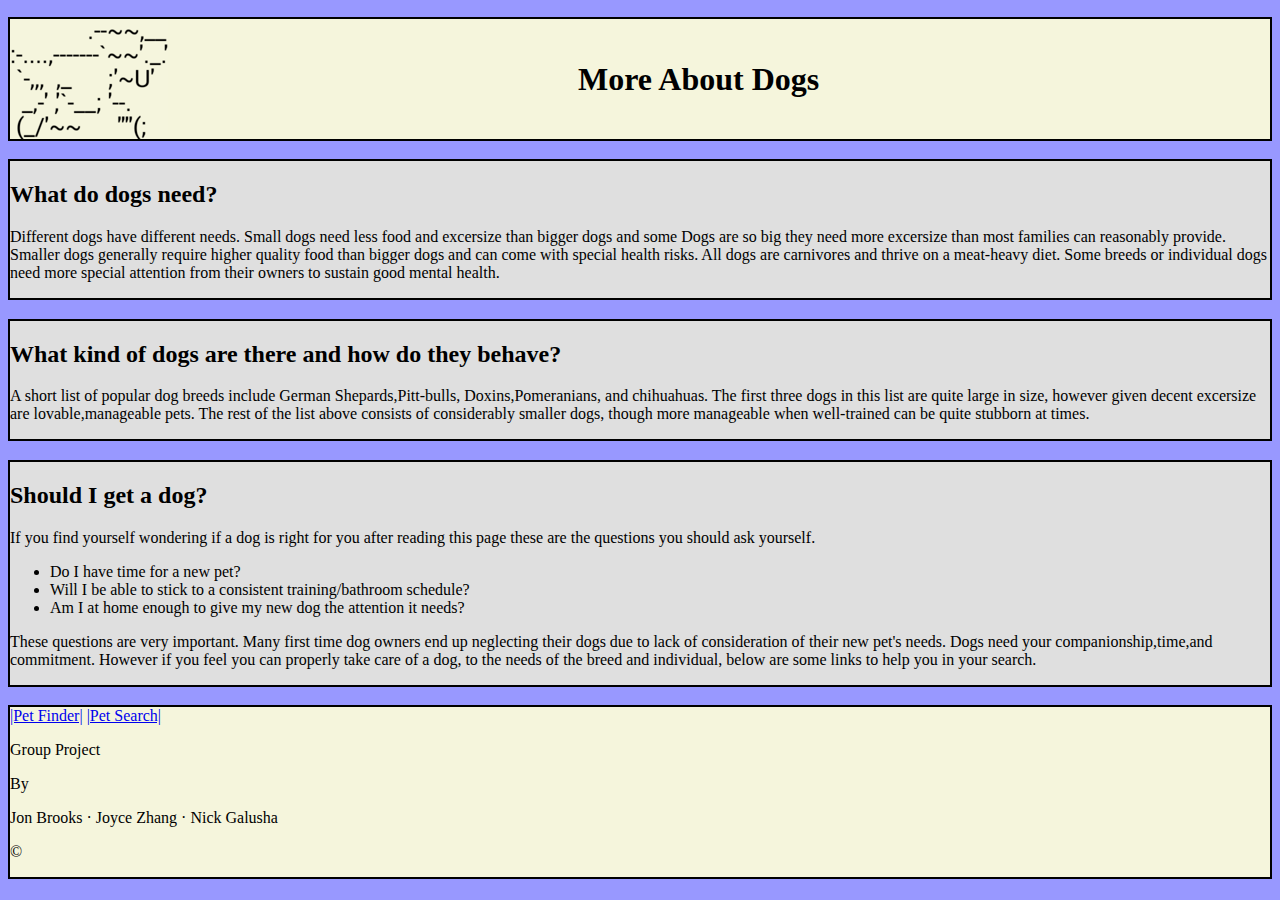
==== dog.html @ df4bb8d3 "dog_page_first_commit" ====
<!doctype html>
<html lang="en">

<head>
  <meta charset="utf-8">
  <title>More About Dogs</title>
  <link rel="stylesheet" href="./styles/dog.css">
</head>

<body>
  <header class="head"><img class="dog_logo" src="resources/dog.png" alt="dog">
    <h1 class="title">More About Dogs</h1>
  </header>
  <section class="dog_needs">
    <h2>What do dogs need?</h2>
    <p>Different dogs have different needs. Small dogs need less food and excersize than bigger dogs and some Dogs
      are so big they need more excersize than most families can reasonably provide. Smaller dogs generally require higher quality
      food than bigger dogs and can come with special health risks. All dogs are carnivores and thrive on a meat-heavy diet. Some breeds
      or individual dogs need more special attention from their owners to sustain good mental health.
    </p>
  </section>
  <section class="dog_breeds_temperments">
    <h2>What kind of dogs are there and how do they behave?</h2>

    <p>A short list of popular dog breeds include German Shepards,Pitt-bulls,
      Doxins,Pomeranians, and chihuahuas. The first three dogs in this list are quite
      large in size, however given decent excersize are lovable,manageable pets.
      The rest of the list above consists of considerably smaller dogs, though more manageable when
      well-trained can be quite stubborn at times.
    </p>
  </section>
<div class="last_elements">
  <section class-="?">
    <h2>Should I get a dog?</h2>
    <p>If you find yourself wondering if a dog is right for you after reading this page these are the questions you
      should ask yourself.</p>
    <ul>
      <li>Do I have time for a new pet?</li>
      <li>Will I be able to stick to a consistent training/bathroom schedule?</li>
      <li>Am I at home enough to give my new dog the attention it needs?</li>
    </ul>
    <p>  These questions are very important. Many first time dog owners end up neglecting their dogs due to lack of
      consideration
      of their new pet's needs. Dogs need your companionship,time,and commitment. However if you feel you can properly
      take care of a dog,
      to the needs of the breed and individual, below are some links to help you in your search. </p>
  </section>
  </section>
  </div>
</body>

<footer class="end">
<a href="https://www.petfinder.com/">|Pet Finder|</a>
<a href="https://theshelterpetproject.org/pet-search/">|Pet Search|</a>

<p>Group Project</p>
        <p>By</p>
        <p>Jon Brooks · Joyce Zhang · Nick Galusha</p>
        <p>&#169;</p>
</footer>
</html>
---- styles/dog.css ----
.head {
    display:flex;
    background-color:beige;
    border: 2px solid black;
}
body {
    display:flex;
    flex-direction:column;
    align-content:space-between;
    min-height: 55em;
    justify-content: space-around;
    background-color:rgb(152, 152, 255);

}
.dog_logo {
    margin-right:250px;
}
.title {
   display:flex;
   align-self:center;
   margin-left:160px;
}
section {
    background-color:rgb(223, 223, 223);
    border: 2px solid black;
}
footer {
    background-color:beige;
    border: 2px solid black;
}
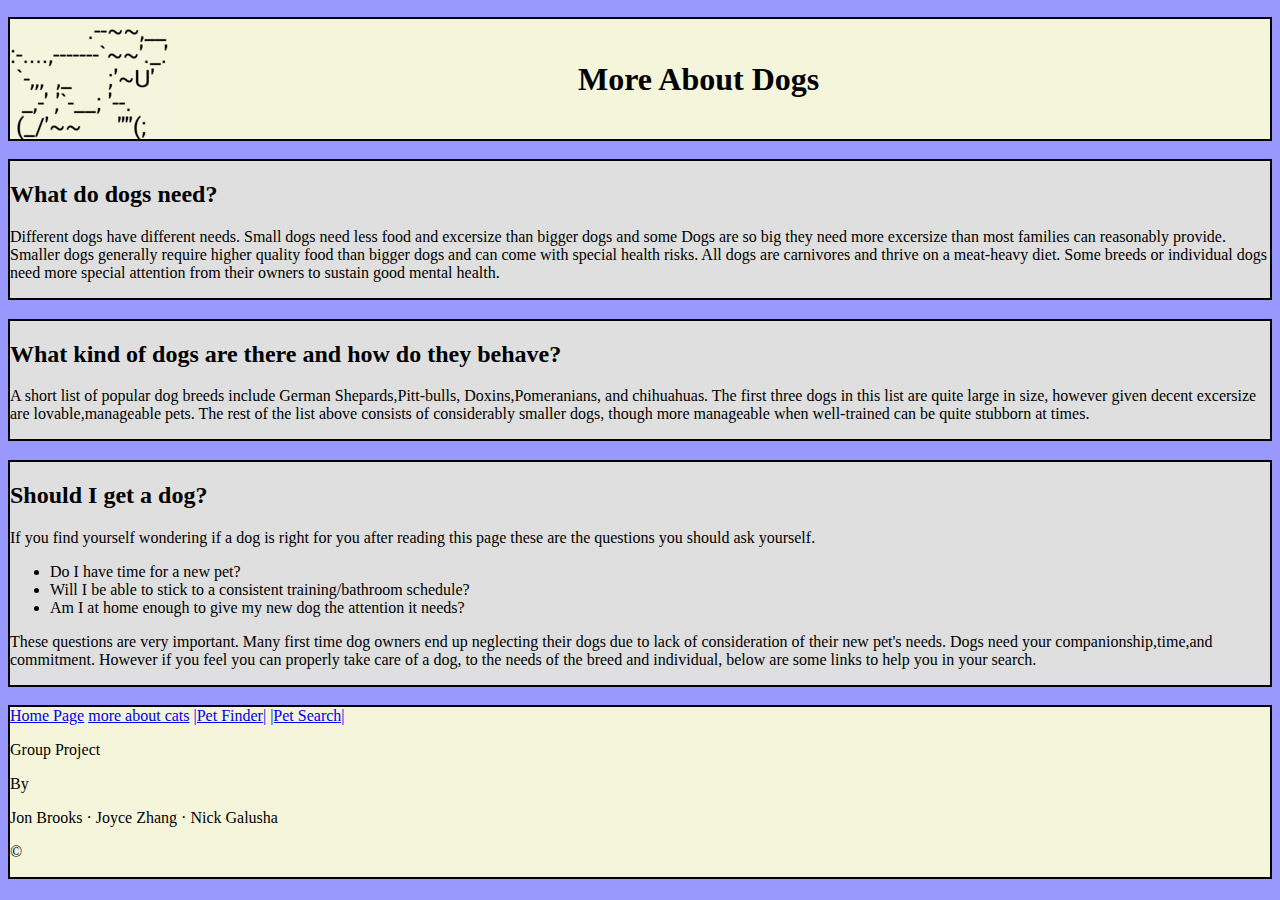
==== commit 5d22fb42: "change3" ====
--- a/dog.html
+++ b/dog.html
@@ -50,6 +50,8 @@
 </body>
 
 <footer class="end">
+  <a href="https://github.com/Big-Red-Jon/Pet-Page-Group-Project/tree/main/pages/index.html">Home Page</a>
+  <a href="https://github.com/Big-Red-Jon/Pet-Page-Group-Project/tree/main/pages/cat.html">more about cats</a>
 <a href="https://www.petfinder.com/">|Pet Finder|</a>
 <a href="https://theshelterpetproject.org/pet-search/">|Pet Search|</a>
 
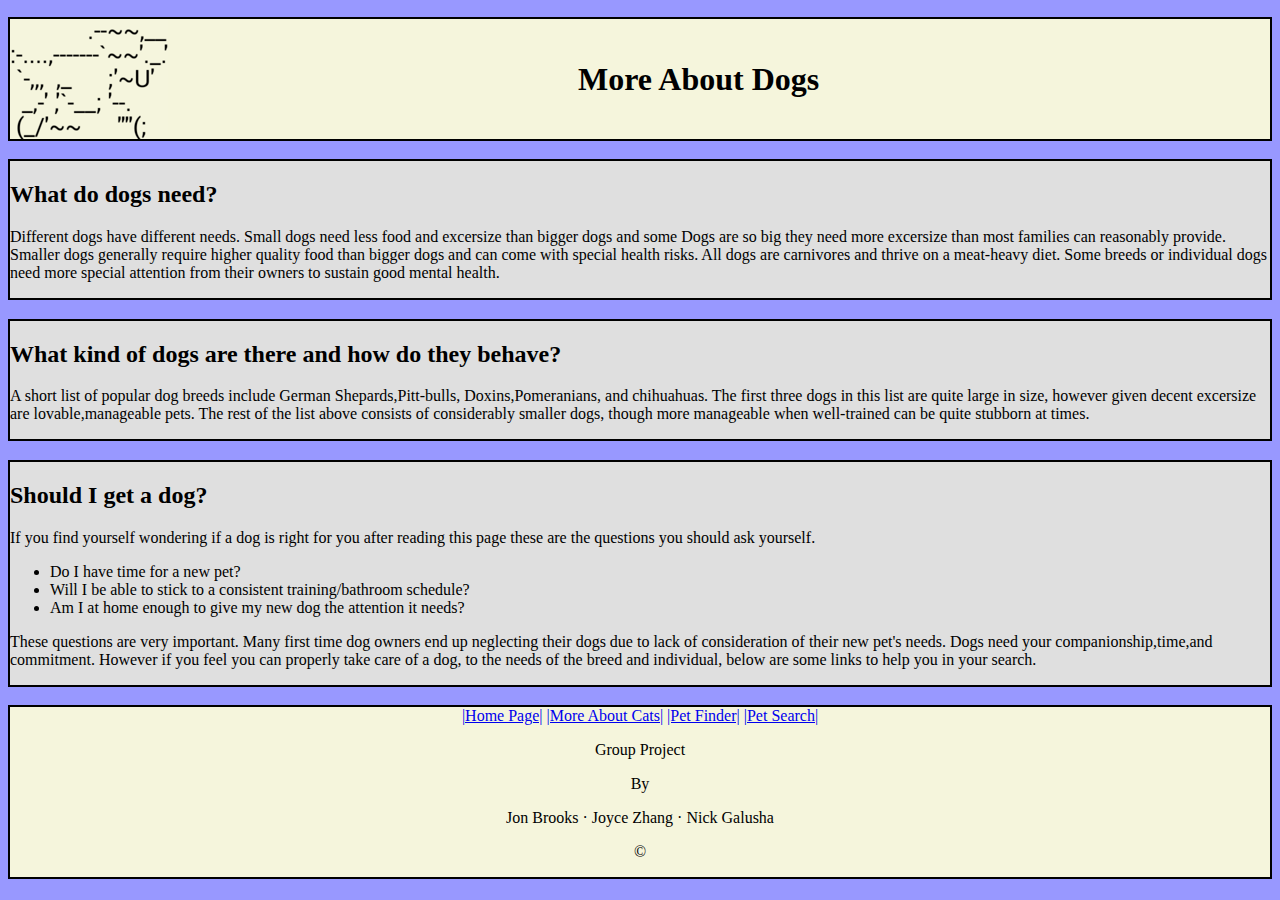
==== commit a9a82a1d: "final changes" ====
--- a/dog.html
+++ b/dog.html
@@ -50,8 +50,8 @@
 </body>
 
 <footer class="end">
-  <a href="https://github.com/Big-Red-Jon/Pet-Page-Group-Project/tree/main/pages/index.html">Home Page</a>
-  <a href="https://github.com/Big-Red-Jon/Pet-Page-Group-Project/tree/main/pages/cat.html">more about cats</a>
+  <a href="https://github.com/Big-Red-Jon/Pet-Page-Group-Project/tree/main/pages/index.html">|Home Page|</a>
+  <a href="https://github.com/Big-Red-Jon/Pet-Page-Group-Project/tree/main/pages/cat.html">|More About Cats|</a>
 <a href="https://www.petfinder.com/">|Pet Finder|</a>
 <a href="https://theshelterpetproject.org/pet-search/">|Pet Search|</a>
 
--- a/styles/dog.css
+++ b/styles/dog.css
@@ -27,4 +27,5 @@
 footer {
     background-color:beige;
     border: 2px solid black;
+    text-align:center;
 }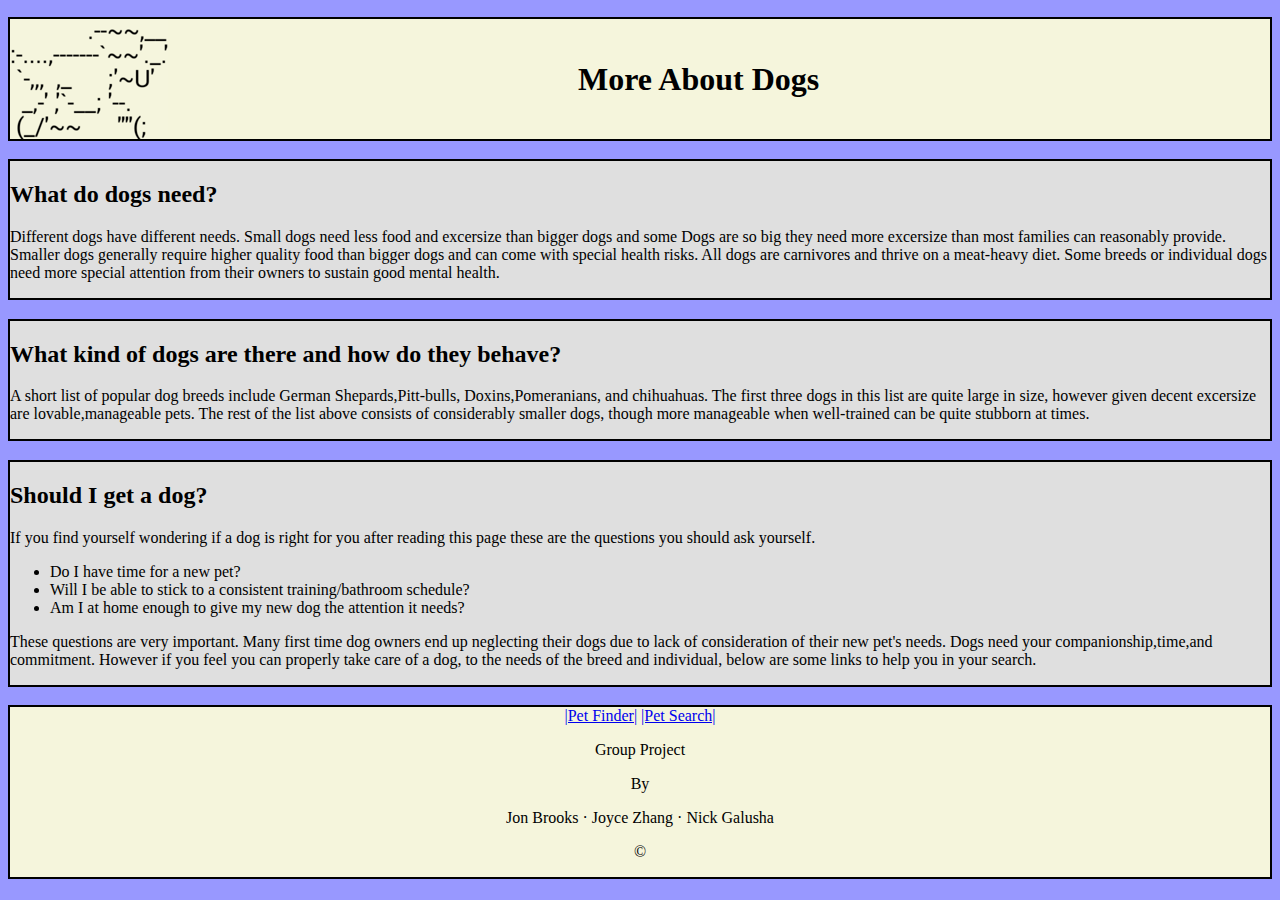
==== commit 10993c35: "Updates to HTML and CSS" ====
--- a/dog.html
+++ b/dog.html
@@ -6,7 +6,6 @@
   <title>More About Dogs</title>
   <link rel="stylesheet" href="./styles/dog.css">
 </head>
-
 <body>
   <header class="head"><img class="dog_logo" src="resources/dog.png" alt="dog">
     <h1 class="title">More About Dogs</h1>
@@ -14,14 +13,15 @@
   <section class="dog_needs">
     <h2>What do dogs need?</h2>
     <p>Different dogs have different needs. Small dogs need less food and excersize than bigger dogs and some Dogs
-      are so big they need more excersize than most families can reasonably provide. Smaller dogs generally require higher quality
-      food than bigger dogs and can come with special health risks. All dogs are carnivores and thrive on a meat-heavy diet. Some breeds
+      are so big they need more excersize than most families can reasonably provide. Smaller dogs generally require
+      higher quality
+      food than bigger dogs and can come with special health risks. All dogs are carnivores and thrive on a meat-heavy
+      diet. Some breeds
       or individual dogs need more special attention from their owners to sustain good mental health.
     </p>
   </section>
   <section class="dog_breeds_temperments">
     <h2>What kind of dogs are there and how do they behave?</h2>
-
     <p>A short list of popular dog breeds include German Shepards,Pitt-bulls,
       Doxins,Pomeranians, and chihuahuas. The first three dogs in this list are quite
       large in size, however given decent excersize are lovable,manageable pets.
@@ -29,35 +29,34 @@
       well-trained can be quite stubborn at times.
     </p>
   </section>
-<div class="last_elements">
-  <section class-="?">
-    <h2>Should I get a dog?</h2>
-    <p>If you find yourself wondering if a dog is right for you after reading this page these are the questions you
-      should ask yourself.</p>
-    <ul>
-      <li>Do I have time for a new pet?</li>
-      <li>Will I be able to stick to a consistent training/bathroom schedule?</li>
-      <li>Am I at home enough to give my new dog the attention it needs?</li>
-    </ul>
-    <p>  These questions are very important. Many first time dog owners end up neglecting their dogs due to lack of
-      consideration
-      of their new pet's needs. Dogs need your companionship,time,and commitment. However if you feel you can properly
-      take care of a dog,
-      to the needs of the breed and individual, below are some links to help you in your search. </p>
-  </section>
-  </section>
+  <div class="last_elements">
+    <section class-="?">
+      <h2>Should I get a dog?</h2>
+      <p>If you find yourself wondering if a dog is right for you after reading this page these are the questions you
+        should ask yourself.</p>
+      <ul>
+        <li>Do I have time for a new pet?</li>
+        <li>Will I be able to stick to a consistent training/bathroom schedule?</li>
+        <li>Am I at home enough to give my new dog the attention it needs?</li>
+      </ul>
+      <p> These questions are very important. Many first time dog owners end up neglecting their dogs due to lack of
+        consideration
+        of their new pet's needs. Dogs need your companionship,time,and commitment. However if you feel you can properly
+        take care of a dog,
+        to the needs of the breed and individual, below are some links to help you in your search. </p>
+    </section>
+    </section>
   </div>
 </body>
 
 <footer class="end">
-  <a href="https://github.com/Big-Red-Jon/Pet-Page-Group-Project/tree/main/pages/index.html">|Home Page|</a>
-  <a href="https://github.com/Big-Red-Jon/Pet-Page-Group-Project/tree/main/pages/cat.html">|More About Cats|</a>
-<a href="https://www.petfinder.com/">|Pet Finder|</a>
-<a href="https://theshelterpetproject.org/pet-search/">|Pet Search|</a>
+  <a href="https://www.petfinder.com/">|Pet Finder|</a>
+  <a href="https://theshelterpetproject.org/pet-search/">|Pet Search|</a>
 
-<p>Group Project</p>
-        <p>By</p>
-        <p>Jon Brooks · Joyce Zhang · Nick Galusha</p>
-        <p>&#169;</p>
+  <p>Group Project</p>
+  <p>By</p>
+  <p>Jon Brooks · Joyce Zhang · Nick Galusha</p>
+  <p>&#169;</p>
 </footer>
+
 </html>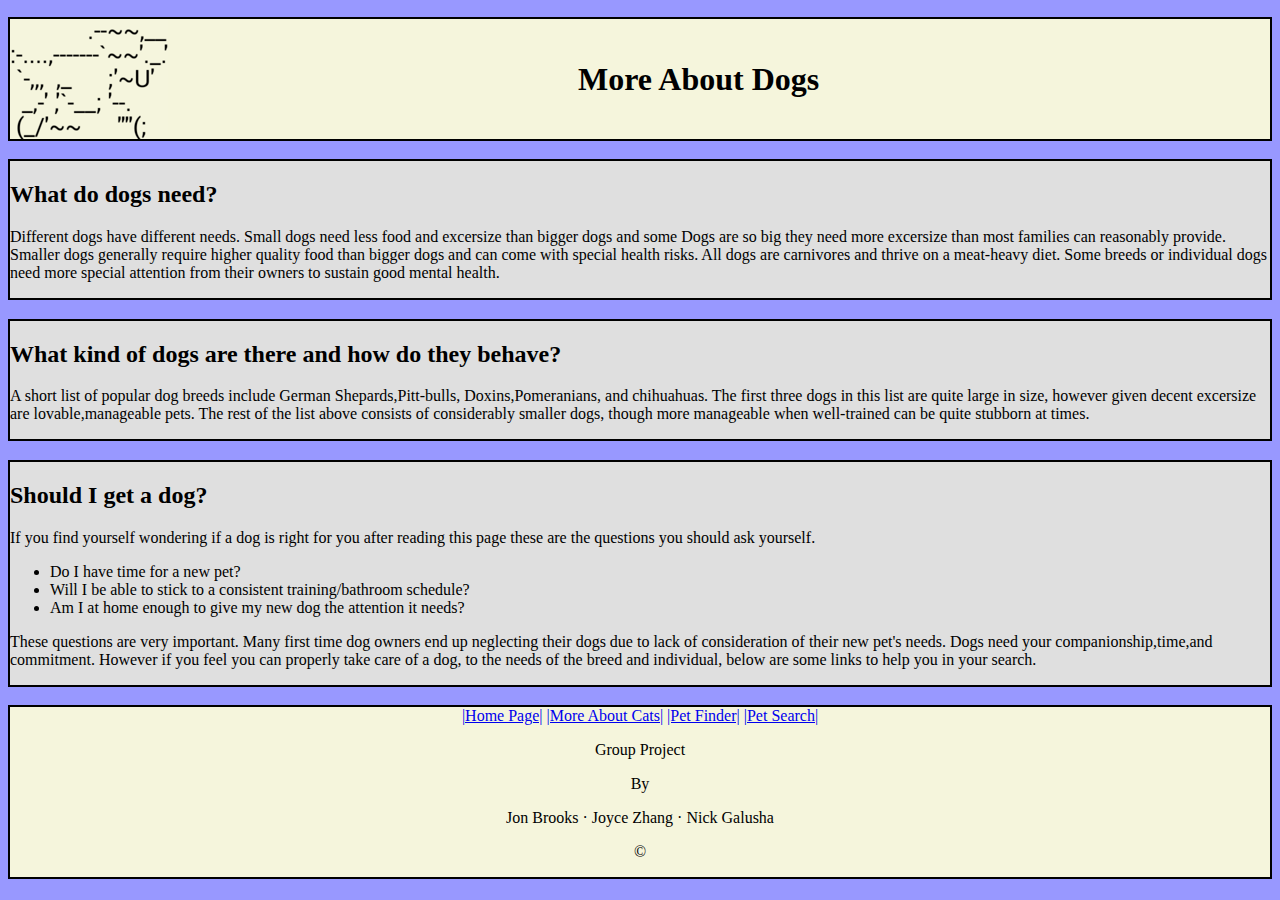
==== commit 1c057f4f: "new updates" ====
--- a/dog.html
+++ b/dog.html
@@ -6,6 +6,7 @@
   <title>More About Dogs</title>
   <link rel="stylesheet" href="./styles/dog.css">
 </head>
+
 <body>
   <header class="head"><img class="dog_logo" src="resources/dog.png" alt="dog">
     <h1 class="title">More About Dogs</h1>
@@ -13,15 +14,14 @@
   <section class="dog_needs">
     <h2>What do dogs need?</h2>
     <p>Different dogs have different needs. Small dogs need less food and excersize than bigger dogs and some Dogs
-      are so big they need more excersize than most families can reasonably provide. Smaller dogs generally require
-      higher quality
-      food than bigger dogs and can come with special health risks. All dogs are carnivores and thrive on a meat-heavy
-      diet. Some breeds
+      are so big they need more excersize than most families can reasonably provide. Smaller dogs generally require higher quality
+      food than bigger dogs and can come with special health risks. All dogs are carnivores and thrive on a meat-heavy diet. Some breeds
       or individual dogs need more special attention from their owners to sustain good mental health.
     </p>
   </section>
   <section class="dog_breeds_temperments">
     <h2>What kind of dogs are there and how do they behave?</h2>
+
     <p>A short list of popular dog breeds include German Shepards,Pitt-bulls,
       Doxins,Pomeranians, and chihuahuas. The first three dogs in this list are quite
       large in size, however given decent excersize are lovable,manageable pets.
@@ -29,34 +29,35 @@
       well-trained can be quite stubborn at times.
     </p>
   </section>
-  <div class="last_elements">
-    <section class-="?">
-      <h2>Should I get a dog?</h2>
-      <p>If you find yourself wondering if a dog is right for you after reading this page these are the questions you
-        should ask yourself.</p>
-      <ul>
-        <li>Do I have time for a new pet?</li>
-        <li>Will I be able to stick to a consistent training/bathroom schedule?</li>
-        <li>Am I at home enough to give my new dog the attention it needs?</li>
-      </ul>
-      <p> These questions are very important. Many first time dog owners end up neglecting their dogs due to lack of
-        consideration
-        of their new pet's needs. Dogs need your companionship,time,and commitment. However if you feel you can properly
-        take care of a dog,
-        to the needs of the breed and individual, below are some links to help you in your search. </p>
-    </section>
-    </section>
+<div class="last_elements">
+  <section class-="?">
+    <h2>Should I get a dog?</h2>
+    <p>If you find yourself wondering if a dog is right for you after reading this page these are the questions you
+      should ask yourself.</p>
+    <ul>
+      <li>Do I have time for a new pet?</li>
+      <li>Will I be able to stick to a consistent training/bathroom schedule?</li>
+      <li>Am I at home enough to give my new dog the attention it needs?</li>
+    </ul>
+    <p>  These questions are very important. Many first time dog owners end up neglecting their dogs due to lack of
+      consideration
+      of their new pet's needs. Dogs need your companionship,time,and commitment. However if you feel you can properly
+      take care of a dog,
+      to the needs of the breed and individual, below are some links to help you in your search. </p>
+  </section>
+  </section>
   </div>
 </body>
 
 <footer class="end">
-  <a href="https://www.petfinder.com/">|Pet Finder|</a>
-  <a href="https://theshelterpetproject.org/pet-search/">|Pet Search|</a>
+  <a href="https://github.com/Big-Red-Jon/Pet-Page-Group-Project/tree/main/pages/index.html">|Home Page|</a>
+  <a href="https://github.com/Big-Red-Jon/Pet-Page-Group-Project/tree/main/pages/cat.html">|More About Cats|</a>
+<a href="https://www.petfinder.com/">|Pet Finder|</a>
+<a href="https://theshelterpetproject.org/pet-search/">|Pet Search|</a>
 
-  <p>Group Project</p>
-  <p>By</p>
-  <p>Jon Brooks · Joyce Zhang · Nick Galusha</p>
-  <p>&#169;</p>
+<p>Group Project</p>
+        <p>By</p>
+        <p>Jon Brooks · Joyce Zhang · Nick Galusha</p>
+        <p>&#169;</p>
 </footer>
-
 </html>